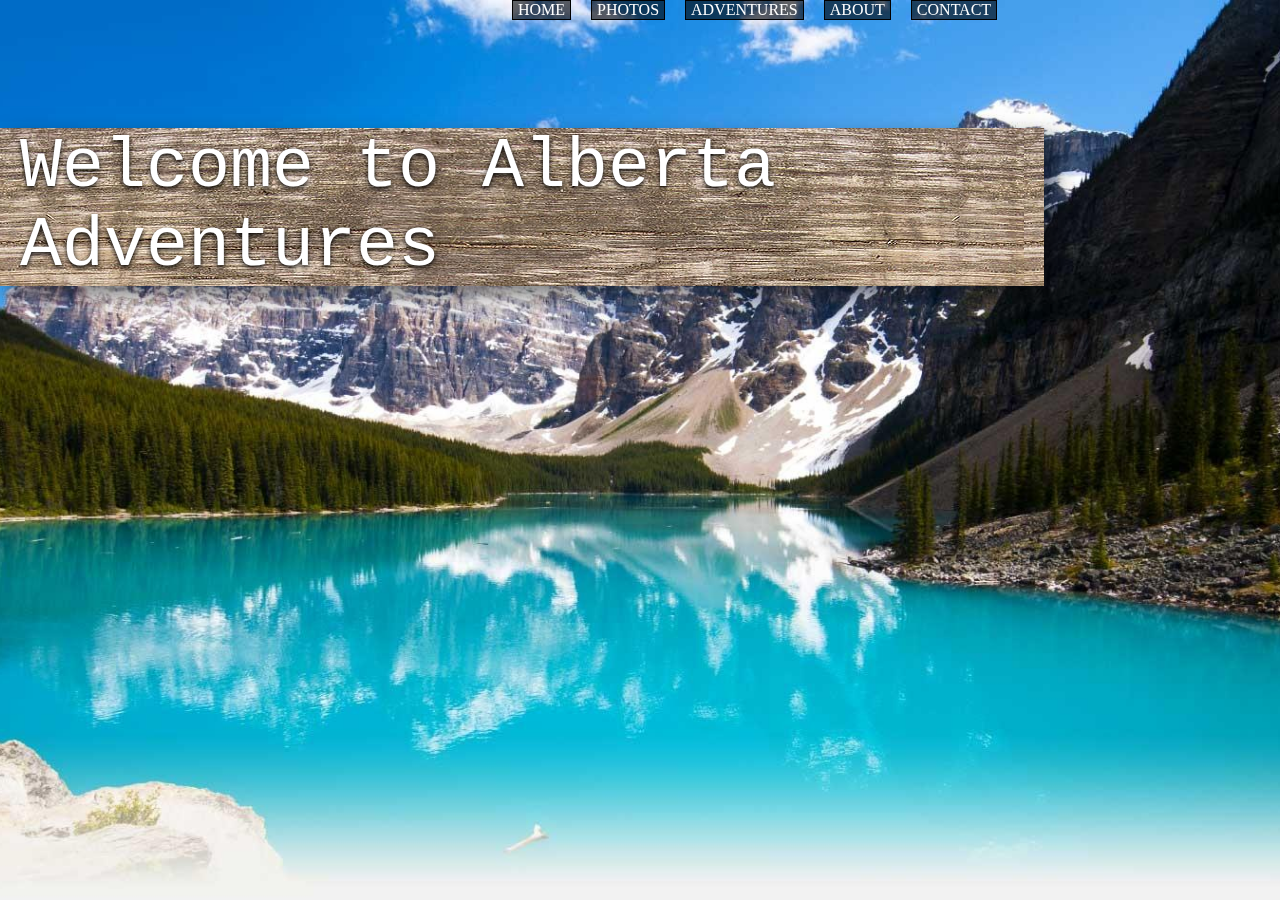
==== index.html @ d5d04acb "Meny mapp" ====
<!doctype html>
<html lang="sv">
	<head>
		<meta charset="utf-8"/>
        <title> Projekt! </title>
        <link rel="stylesheet" href="css/style.css"/>
        <link rel="stylesheet" href="css/printstyle.css" media="print" />
	</head>
	<body>
		<div id="menu">
			<div id="menu_top">
				<ul>
					<li><a href="#page0">HOME</a></li>
					<li><a href="#page1">PHOTOS</a></li>
					<li><a href="#page2">ADVENTURES</a></li>
					<li><a href="#page5">ABOUT</a></li>
					<li><a href="#page3">CONTACT</a></li>
				</ul>
			</div>
		</div>
		<div id="content">
			<div  id="page0" class="pages">
				<div class="pageBox">
					<div>
						<a id="intro"></a>
						<h1> Welcome to Alberta Adventures </h1>
						<p></p>
					</div>
					
				</div>
			</div>
			<div id="page1" class="pages">
				<div class="pageBox">
					<div id="page1TextBox" class="pageTextBox">
						<a id="photos"></a>
						<div id="frontPic">
						<div id="frontPic0">
							<a href="" class="imgChange"><img id="bkrImg0" src="css/pic/bk0Mini.jpg" alt="Mini picture of the backgorund" class="frontPicClass"></a>
						</div>
						<div id="frontPic1">
							<a href="" id="bkrImg1" class="imgChange"><img src="css/pic/bk1Mini.jpg" alt="Mini picture of the backgorund" class="frontPicClass"></a>
						</div>
						<div id="frontPic2">
							<a href="" class="imgChange" id="bkrImg2"><img src="css/pic/bk2Mini.jpg" alt="Mini picture of the backgorund" class="frontPicClass"></a>
						</div>
						<div id="frontPic3">
							<a href="" class="imgChange" id="bkrImg3"><img src="css/pic/bk3Mini.jpg" alt="Mini picture of the backgorund" class="frontPicClass"></a>
						</div>
					</div>
					</div>
				</div>
			</div>
			<div id="page2" class="pages">
				<div class="pageBox">
					<div id="page2TextBox" class="pageTextBox">
						<a id="adventures"></a>

						<div id="hiking">
						</div>

						<div id="wildlife">
						</div>

						<div id="canoe">
						</div>
							
						<div id="rafting">
						</div>

						<h1> ADVENTURES </h1>
						<p> Björnar (Ursidae) är en familj av större rovdjur. Namnet har betydelsen brun och är ett gammalt noaord i svenskan, liksom i andra germanska. Det ursprungliga, tabubelagda, namnet på djuret är inte längre känt. Björnar lever i Eurasien, samt Nord- och Sydamerika och de fanns tidigare även i norra Afrika. Arterna är främst allätare med undantag av jättepandan som huvudsakligen lever av bambuskott och isbjörnen som har kött som huvudföda.</p>
					</div>
				</div>
			</div>
			<div id="page5" class="pages">
				<div class="pageBox">
					<div id="page5TextBox" class="pageTextBox">
						<a id="about"></a>
						<h1> ABOUT </h1>
						<p> BOOOOBIES!</p>
					</div>
				</div>
			</div>
			<div id="page3" class="pages">
				<div class="pageBox">
					<div id="page3TextBox" class="pageTextBox">
						<a id="contact"></a>
						<h1> CONTACT </h1>
						<p> Björnen sover,<br> Björnen sover i sitt lugna bo.<br> Han är inte farlig,<br> Bara man är varlig,<br> Men man kan dock,<br> Men man kan dock honom aldrig tro.</p>
						<a href="#page4" class="contactInfo"> KÅÅÅNTAKTA OSS! </a>
					</div>
				</div>
			</div>
			<div id="footer">
				<p>&copy; Av Adam Lundberg och Therese Wong </p>
			</div>
		</div>
		<div id="page4">
				<div class="pageBox">
					<div class="pageTextBox">
						<a id="formPage"></a>
						<a href="#page3" class="contactInfo"> TILLBAKA! </a>
						<h1> CONTACT </h1>
						<p> HÄR KAN MAN SKRIVA SAKER!!! </p>
						<div id="form">
			                <form action="http://voyager.lnu.se/tekinet/kurser/dtt/wp_webbintro/form.php" method="post">
			                    <fieldset>
			                        <legend>Fråga</legend>
			                        Ärendetyp
			                            <select name="Typ av fråga">
			                                <option value="Fråga">Fråga</option>
			                                <option value="Klagomål">Klagomål</option>
			                            </select>
			                            	<br><label for="rubrik">Rubrik:</label>                    
			                            		<input type="text" id="rubrik" name="Rubrik" size="30"/>
			                            	<br><label for="fraga">Fråga:</label>
			                            		<textarea id="fraga" name="Fråga" rows="2" cols="30" placeholder="Skriv din fråga här!"></textarea>
			                    </fieldset>
			                    <fieldset>
			                        <legend>Information om dig</legend>
			                        Kontakta mig via mail <input type="checkbox" name="Mail" value="kontakt via mail"><br>
			                        Kontakta mig via telefon <input type="checkbox" name="Telefon" value="kontakt via telefon">
			                    </fieldset>
			                    <button type="submit">Skicka frågan</button>
			                </form>
						</div>
					</div>
				</div>
			</div>
		<script type="text/javascript" src="http://code.jquery.com/jquery-2.0.3.min.js"></script>
		<script type="text/javascript" src="javascript/scripts.js"></script>
	</body>
</html>
---- css/style.css ----
/**
 * YUI 3.5.0 - reset.css (http://developer.yahoo.com/yui/3/cssreset/)
 * http://cssreset.com
 * Copyright 2012 Yahoo! Inc. All rights reserved.
 * http://yuilibrary.com/license/
 */
/*
	TODO will need to remove settings on HTML since we can't namespace it.
	TODO with the prefix, should I group by selector or property for weight savings?
*/
html{
	color:#000;
	background:#FFF;
}
/*
	TODO remove settings on BODY since we can't namespace it.
*/
/*
	TODO test putting a class on HEAD.
		- Fails on FF. 
*/
body,
div,
dl,
dt,
dd,
ul,
ol,
li,
h1,
h2,
h3,
h4,
h5,
h6,
pre,
code,
form,
fieldset,
legend,
input,
textarea,
p,
blockquote,
th,
td {
	margin:0;
	padding:0;
}
table {
	border-collapse:collapse;
	border-spacing:0;
}
fieldset,
img {
	border:0;
}
/*
	TODO think about hanlding inheritence differently, maybe letting IE6 fail a bit...
*/
address,
caption,
cite,
code,
dfn,
em,
strong,
th,
var {
	font-style:normal;
	font-weight:normal;
}
 
ol,
ul {
	list-style:none;
}
 
caption,
th {
	text-align:left;
}
h1,
h2,
h3,
h4,
h5,
h6 {
	font-size:100%;
	font-weight:normal;
}
q:before,
q:after {
	content:'';
}
abbr,
acronym {
	border:0;
	font-variant:normal;
}
/* to preserve line-height and selector appearance */
sup {
	vertical-align:text-top;
}
sub {
	vertical-align:text-bottom;
}
input,
textarea,
select {
	font-family:inherit;
	font-size:inherit;
	font-weight:inherit;
}
/*to enable resizing for IE*/
input,
textarea,
select {
	*font-size:100%;
}
/*because legend doesn't inherit in IE */
legend {
	color:#000;
}
/* YUI CSS Detection Stamp */
#yui3-css-stamp.cssreset { display: none; }



/* Min kod */
html {
	
}


body {
	overflow: hidden;
	height: 100%;
	width: 100%;
}


#content {
	width: 100%;
	height: 100%;
	left: 0;
	overflow-x: hidden;
	overflow-y: auto;
	position: absolute;
	z-index: 50;
}

#menu {
	overflow: auto;
	width: 100%;
	background-color: rgba(0,0,0, 0);
	position: absolute;
	position: fixed;
	top: 0;
	left: 0;
	z-index: 100;
}

#menu_top {
	display: block;
	margin-left: 40%;
}

#menu_top li {
	display: block;
	float: left;
	list-style: none;
}


#menu_top li a {
	padding: 0 5px 0 5px;
	display: inline-block;
	text-decoration: none;
	background-color: white;
	margin-right: 20px;
	background-color: rgba(0,0,0, 0.6);
	color: white;
	border: 1px solid black;
}

#menu a:hover {
	background-color: blue;
}

.pages {

	overflow: auto;

	background-position: center;
	
	background-repeat: no-repeat;
	
	background-size: cover; 
	
	height: 100%;
}

.pageTextBox {
	background-color: rgba(255,255,255,.7);
	color: rgba(0,0,0,.8);
}

.pageTextBox h1{
	text-align: center;
	/*margin-top: 25%;
	background-color: rgba(255,255,255,0.5);
	padding: 50px; 
	*/
}

#page0 {
	background-image: url(pic/home.jpg);
	/*color: rgba(255,255,255,0.8);*/
	color: white;
	font-size: 70px;
	font-family: "Rockwell Extra Bold", "Rockwell Bold", monospace;
	text-shadow: 0px 2px 5px black;
	}


#page0 .pageBox {
	background-image: url(pic/logoTexture.jpg);
	box-shadow: 10px 10px 20px rgba(0,0,0,.5);
	padding-left: 20px;
	margin-top: 10%;
	background-color: rgba(64,64,64,.8);
	width: 80%;
}


#frontPic {
	position: absolute;
	top: 150%;
	right: 0;
	margin-right: 5px;
}

.frontPicClass {
	box-shadow: 5px 5px 2px rgba(0,0,0,.5);	
}

.frontPicClass:hover {
	-webkit-filter: grayscale(80%);
}

#bkrImg0 {
	background-image: url(pic/bk0Mini.jpg);
	/*box-shadow:inset -5px -5px 0px 0px red;	*/
}

#page1 {
	background-image: url(pic/bk0.jpg);
	color: rgba(255,255,255,0.8);
}


#page2 {
	background-image: url(pic/adventure.jpg);
}

#page2TextBox {
	margin-top: 10%;
	width: 33%;
	padding: 20px;
	float: right;
	border-top: 2px solid rgba(0,0,0,.4);
	border-left: 2px solid rgba(0,0,0,.4);
	border-bottom: 2px solid rgba(0,0,0,.4);
	box-shadow: -5px 5px 8px rgba(0,0,0,.6);
}

#page3 {
	background-image: url(pic/contact.jpg);
	color: rgba(255,255,255,0.8);
}

#page3TextBox {
	margin-top: 5%;
	width: 30%;
	padding: 20px;
	border-top: 2px solid rgba(0,0,0,.4);
	border-right: 2px solid rgba(0,0,0,.4);
	border-bottom: 2px solid rgba(0,0,0,.4);
	box-shadow: 5px 5px 8px rgba(0,0,0,.6);
}

#page4 {
	background-image: url(pic/cloud2.jpg);
	height: 100vh;
	position: absolute;
	width: 100%;
	left: 100%;
	top: 0px;
}

#page4 .pageTextBox {
	margin-top: 20%;
}

#page5 {
	background-image: url(pic/about.jpg);
}

#page5TextBox {
	margin-top: 5%;
	width: 30%;
	padding: 20px;
	border-top: 2px solid rgba(0,0,0,.4);
	border-right: 2px solid rgba(0,0,0,.4);
	border-bottom: 2px solid rgba(0,0,0,.4);
	box-shadow: 5px 5px 8px rgba(0,0,0,.6);
}
#form {
	margin: auto;
	border-color: rgba(0,0,0,.5);
	border-style: solid;
	width: 300px;
}

#footer {
	display: none;
	text-align: center;
	background-color: rgba(0,0,0,.9);
	color: rgba(255,255,255,0.6);
}

/* Hide scrollbar */
::-webkit-scrollbar { 
    display: none; 
}
---- css/printstyle.css ----
/**
 * YUI 3.5.0 - reset.css (http://developer.yahoo.com/yui/3/cssreset/)
 * http://cssreset.com
 * Copyright 2012 Yahoo! Inc. All rights reserved.
 * http://yuilibrary.com/license/
 */
/*
	TODO will need to remove settings on HTML since we can't namespace it.
	TODO with the prefix, should I group by selector or property for weight savings?
*/
html{
	color:#000;
	background:#FFF;
}
/*
	TODO remove settings on BODY since we can't namespace it.
*/
/*
	TODO test putting a class on HEAD.
		- Fails on FF. 
*/
body,
div,
dl,
dt,
dd,
ul,
ol,
li,
h1,
h2,
h3,
h4,
h5,
h6,
pre,
code,
form,
fieldset,
legend,
input,
textarea,
p,
blockquote,
th,
td {
	margin:0;
	padding:0;
}
table {
	border-collapse:collapse;
	border-spacing:0;
}
fieldset,
img {
	border:0;
}
/*
	TODO think about hanlding inheritence differently, maybe letting IE6 fail a bit...
*/
address,
caption,
cite,
code,
dfn,
em,
strong,
th,
var {
	font-style:normal;
	font-weight:normal;
}
 
ol,
ul {
	list-style:none;
}
 
caption,
th {
	text-align:left;
}
h1,
h2,
h3,
h4,
h5,
h6 {
	font-size:100%;
	font-weight:normal;
}
q:before,
q:after {
	content:'';
}
abbr,
acronym {
	border:0;
	font-variant:normal;
}
/* to preserve line-height and selector appearance */
sup {
	vertical-align:text-top;
}
sub {
	vertical-align:text-bottom;
}
input,
textarea,
select {
	font-family:inherit;
	font-size:inherit;
	font-weight:inherit;
}
/*to enable resizing for IE*/
input,
textarea,
select {
	*font-size:100%;
}
/*because legend doesn't inherit in IE */
legend {
	color:#000;
}
/* YUI CSS Detection Stamp */
#yui3-css-stamp.cssreset { display: none; }

body {
	overflow: visible;
	display: block;
}

#menu {
	display: none;
}

#content {
	display: block;
	overflow-x: auto;
	overflow-y: auto;
	position: static;
}

.pages {
	height: auto;

}

.pageTextBox {
	display: block;
	border: none;
	box-shadow: none;
}
#page0 {
	display: none;
}
#page1 {
	display: none;
}

#page2TextBox {
	display: block;
	border: none;
	box-shadow: none;
	width: 100%;
	padding: none;
}
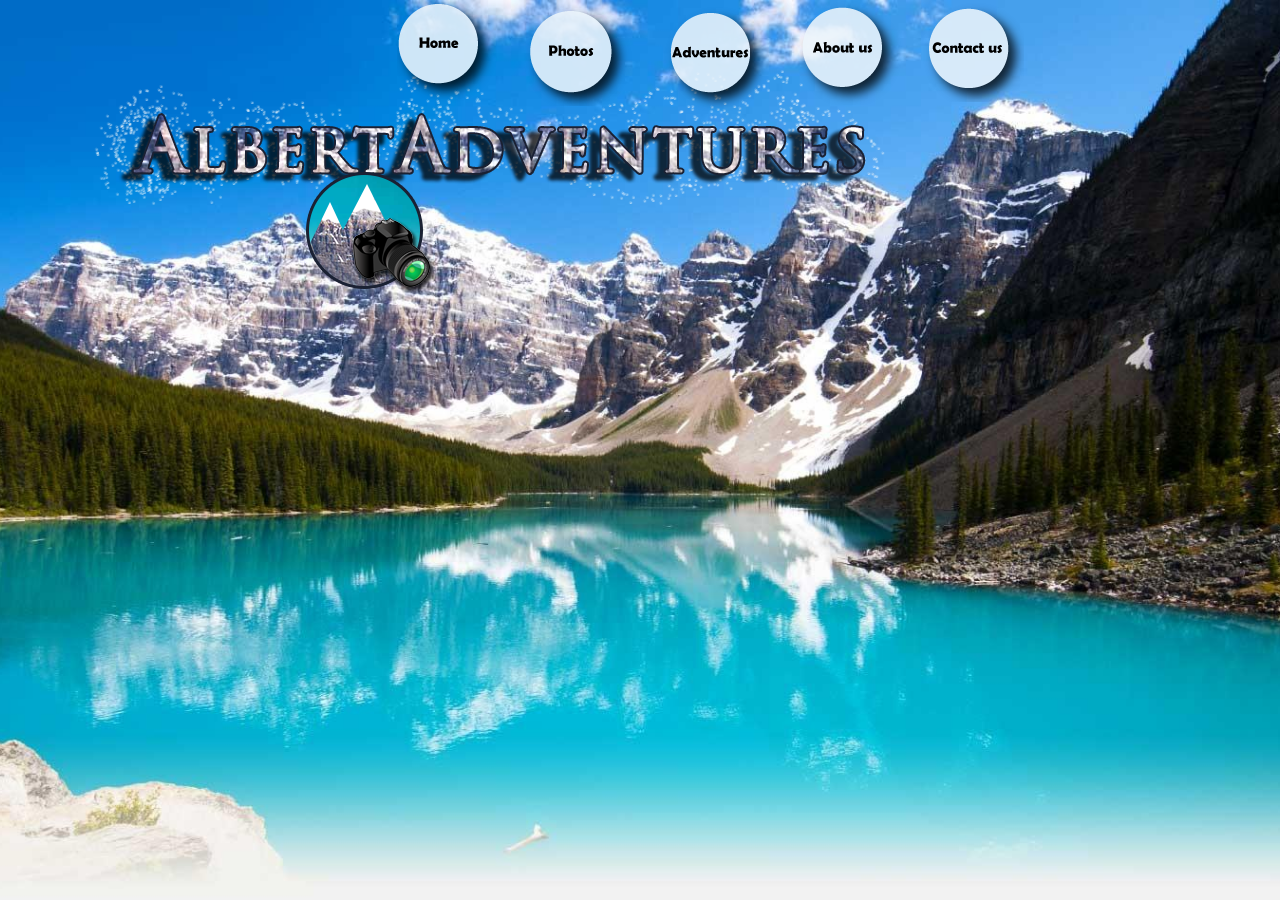
==== commit fc448323: "Nästan färdig med adventures, bytt menyn ändrat massa text!" ====
--- a/index.html
+++ b/index.html
@@ -10,23 +10,23 @@
 		<div id="menu">
 			<div id="menu_top">
 				<ul>
-					<li><a href="#page0">HOME</a></li>
-					<li><a href="#page1">PHOTOS</a></li>
-					<li><a href="#page2">ADVENTURES</a></li>
-					<li><a href="#page5">ABOUT</a></li>
-					<li><a href="#page3">CONTACT</a></li>
+					<li><a href="#page0"><img src="css/pic/home.png" alt="Menu home button"></a></li>
+					<li><a href="#page1"><img src="css/pic/photos.png" alt="Menu photos button"></a></li>
+					<li><a href="#page2"><img src="css/pic/adventure.png" alt="Menu adventures button"></a></li>
+					<li><a href="#page5"><img src="css/pic/aboutus.png" alt="Menu about button"></a></li>
+					<li><a href="#page3"><img src="css/pic/contactus.png" alt="Menu contact button"></a></li>
 				</ul>
 			</div>
 		</div>
 		<div id="content">
 			<div  id="page0" class="pages">
 				<div class="pageBox">
-					<div>
-						<a id="intro"></a>
-						<h1> Welcome to Alberta Adventures </h1>
-						<p></p>
+					<div id="logoText">
+						<img src="css/pic/logotext.png" alt="A logo saying alberta adevtures">
 					</div>
-					
+					<div id="logo">
+						<img src="css/pic/logo.png" alt="a logo showing a camera infront of mountains">
+					</div>
 				</div>
 			</div>
 			<div id="page1" class="pages">
@@ -51,32 +51,49 @@
 				</div>
 			</div>
 			<div id="page2" class="pages">
-				<div class="pageBox">
-					<div id="page2TextBox" class="pageTextBox">
-						<a id="adventures"></a>
+				<a id="adventures"></a>
 
 						<div id="hiking">
+							<div id="hikingText">
+								<a> Hiking Tour </a>
+							</div>
+							<div id="hikingPic">
+								<img src="css/pic/hiking.jpg" alt="six people hiking">
+							</div>
 						</div>
 
 						<div id="wildlife">
+							<div id="wildlifeText">
+								<a> Wildlife Discovery Tour </a>
+							</div>
+							<div id="wildlifePic">
+							<img src="css/pic/wildlife.jpg" alt="A bear cub eating berrys">
+							</div>
 						</div>
 
 						<div id="canoe">
+							<div id="canoeText">
+								<a> Canoe Tour </a>
+							</div>
+							<div id="canoePic">
+								<img src="css/pic/canoe.jpg" alt="people canoing in a calm">
+							</div>
 						</div>
 							
 						<div id="rafting">
+							<div id="raftingText">
+								<a> Whitewater Rafting </a>
+							</div>
+							<div id="raftingPic">
+								<img src="css/pic/rafting.jpg" alt="people rafting in a stream" >
+							</div>
 						</div>
-
-						<h1> ADVENTURES </h1>
-						<p> Björnar (Ursidae) är en familj av större rovdjur. Namnet har betydelsen brun och är ett gammalt noaord i svenskan, liksom i andra germanska. Det ursprungliga, tabubelagda, namnet på djuret är inte längre känt. Björnar lever i Eurasien, samt Nord- och Sydamerika och de fanns tidigare även i norra Afrika. Arterna är främst allätare med undantag av jättepandan som huvudsakligen lever av bambuskott och isbjörnen som har kött som huvudföda.</p>
-					</div>
-				</div>
+				
 			</div>
 			<div id="page5" class="pages">
 				<div class="pageBox">
 					<div id="page5TextBox" class="pageTextBox">
 						<a id="about"></a>
-						<h1> ABOUT </h1>
 						<p> BOOOOBIES!</p>
 					</div>
 				</div>
--- a/css/style.css
+++ b/css/style.css
@@ -164,7 +164,7 @@
 
 #menu_top {
 	display: block;
-	margin-left: 40%;
+	margin-left: 31%;
 }
 
 #menu_top li {
@@ -175,19 +175,13 @@
 
 
 #menu_top li a {
-	padding: 0 5px 0 5px;
+	
 	display: inline-block;
-	text-decoration: none;
-	background-color: white;
+
 	margin-right: 20px;
-	background-color: rgba(0,0,0, 0.6);
-	color: white;
-	border: 1px solid black;
-}
-
-#menu a:hover {
-	background-color: blue;
-}
+	
+}
+
 
 .pages {
 
@@ -225,15 +219,19 @@
 	}
 
 
-#page0 .pageBox {
-	background-image: url(pic/logoTexture.jpg);
-	box-shadow: 10px 10px 20px rgba(0,0,0,.5);
-	padding-left: 20px;
-	margin-top: 10%;
-	background-color: rgba(64,64,64,.8);
-	width: 80%;
-}
-
+#logoText {
+	float: left;
+	margin-top: 5%;
+	margin-left: 5%;
+	z-index: 80;
+}
+
+#logo {
+	float: left;
+	margin-top: 13%;
+	margin-left: -50%;
+	z-index: 79;
+}
 
 #frontPic {
 	position: absolute;
@@ -265,17 +263,91 @@
 	background-image: url(pic/adventure.jpg);
 }
 
-#page2TextBox {
-	margin-top: 10%;
-	width: 33%;
-	padding: 20px;
+#hiking {
+	font-size: 20px;
+	font-style: bold;
+	text-align: center;
+	float: left;
+	background-color: rgba(255,255,255, 0.7);
+	margin-left: 5%;
+	margin-top: 5%;
+	border: 1px solid rgba(0,0,0,0.4);
+	box-shadow: 10px 10px 20px rgba(0,0,0,.5);
+
+}
+
+#hikingText {
+	padding-bottom: 10px;
+	padding-top: 10px;
+}
+
+#hikingPic {
+	margin: 0px;
+	padding: 0px;
+	height: 300px;
+
+}
+
+#wildlife {
+	font-size: 20px;
+	font-style: bold;
+	text-align: center;
 	float: right;
-	border-top: 2px solid rgba(0,0,0,.4);
-	border-left: 2px solid rgba(0,0,0,.4);
-	border-bottom: 2px solid rgba(0,0,0,.4);
-	box-shadow: -5px 5px 8px rgba(0,0,0,.6);
-}
-
+	margin-right: 5%;
+	margin-top: 5%;
+	background-color: rgba(255,255,255, 0.7);
+	border: 1px solid rgba(0,0,0,0.4);
+	box-shadow: 10px 10px 20px rgba(0,0,0,.5);
+}
+
+#wildlifeText {
+	padding-bottom: 10px;
+	padding-top: 10px;
+}
+
+#wildlifePic {
+	height: 300px;
+}
+#canoe {
+	font-size: 20px;
+	font-style: bold;
+	text-align: center;
+	float: left;
+	margin-left: 5%;
+	margin-top: 5%;
+	background-color: rgba(255,255,255, 0.7);
+	border: 1px solid rgba(0,0,0,0.4);
+	box-shadow: 10px 10px 20px rgba(0,0,0,.5);
+}
+
+#canoeText {
+	padding-bottom: 10px;
+	padding-top: 10px;
+}
+
+#canoePic {
+	height: 300px;
+}
+#rafting {
+	float: right;
+	margin-right: 5%;
+	margin-top: 5%;
+	font-size: 20px;
+	font-style: bold;
+	text-align: center;
+	background-color: rgba(255,255,255, 0.7);
+	border: 1px solid rgba(0,0,0,0.4);
+	box-shadow: 10px 10px 20px rgba(0,0,0,.5);
+}
+
+#raftingText {
+	padding-bottom: 10px;
+	padding-top: 10px;
+}
+
+#raftingPic {
+	height: 300px;
+}
 #page3 {
 	background-image: url(pic/contact.jpg);
 	color: rgba(255,255,255,0.8);
@@ -309,7 +381,8 @@
 }
 
 #page5TextBox {
-	margin-top: 5%;
+	margin: auto;
+	margin-top: 25%;
 	width: 30%;
 	padding: 20px;
 	border-top: 2px solid rgba(0,0,0,.4);
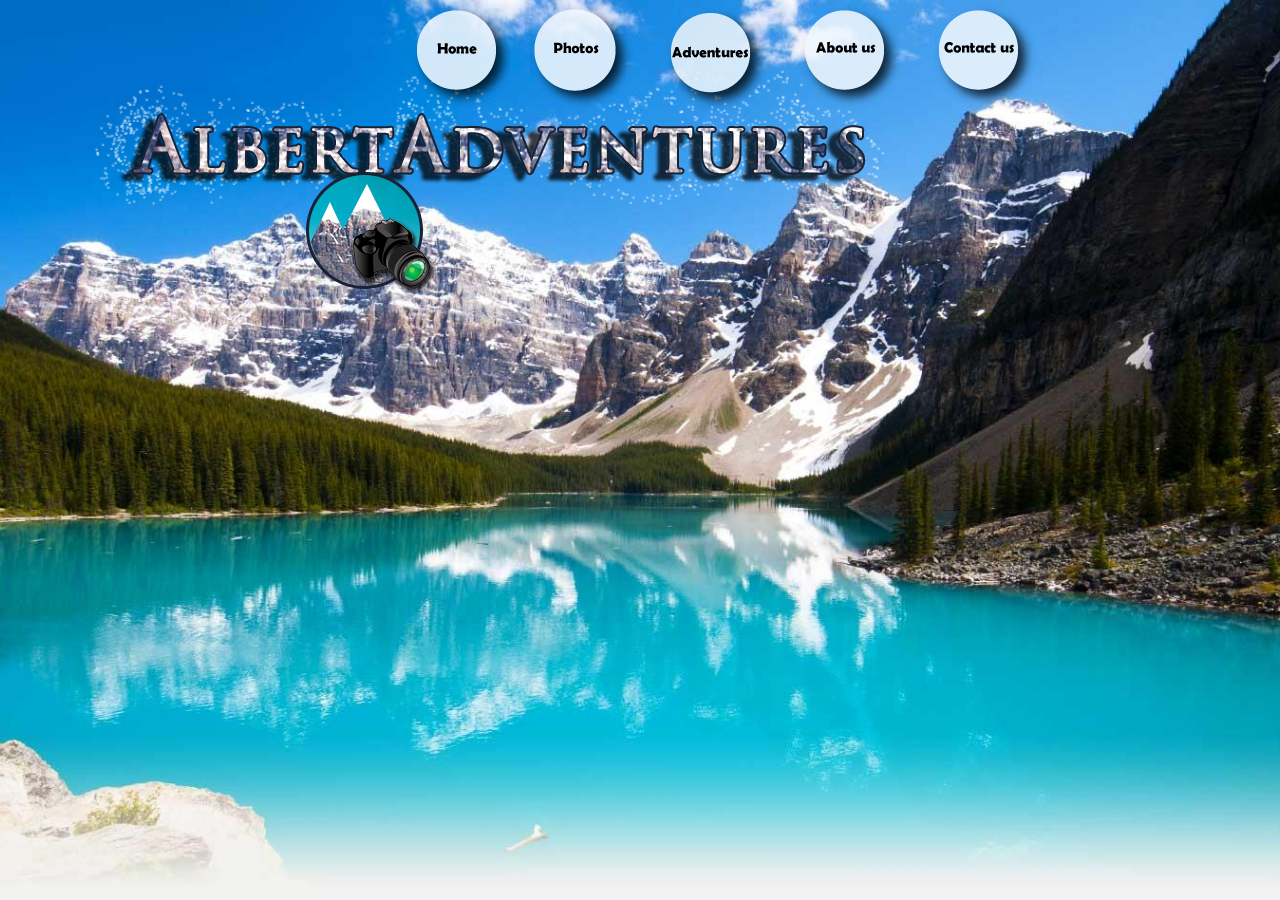
==== commit 43e7769e: "Färdig med about us, menyn är fixad" ====
--- a/index.html
+++ b/index.html
@@ -1,5 +1,5 @@
 <!doctype html>
-<html lang="sv">
+<html lang="en">
 	<head>
 		<meta charset="utf-8"/>
         <title> Projekt! </title>
@@ -55,7 +55,7 @@
 
 						<div id="hiking">
 							<div id="hikingText">
-								<a> Hiking Tour </a>
+								<h1> Hiking Tour </h1>
 							</div>
 							<div id="hikingPic">
 								<img src="css/pic/hiking.jpg" alt="six people hiking">
@@ -64,7 +64,7 @@
 
 						<div id="wildlife">
 							<div id="wildlifeText">
-								<a> Wildlife Discovery Tour </a>
+								<h1> Wildlife Discovery Tour </h1>
 							</div>
 							<div id="wildlifePic">
 							<img src="css/pic/wildlife.jpg" alt="A bear cub eating berrys">
@@ -73,7 +73,7 @@
 
 						<div id="canoe">
 							<div id="canoeText">
-								<a> Canoe Tour </a>
+								<h1> Canoe Tour </h1>
 							</div>
 							<div id="canoePic">
 								<img src="css/pic/canoe.jpg" alt="people canoing in a calm">
@@ -82,7 +82,7 @@
 							
 						<div id="rafting">
 							<div id="raftingText">
-								<a> Whitewater Rafting </a>
+								<h1> Whitewater Rafting </h1>
 							</div>
 							<div id="raftingPic">
 								<img src="css/pic/rafting.jpg" alt="people rafting in a stream" >
@@ -92,9 +92,32 @@
 			</div>
 			<div id="page5" class="pages">
 				<div class="pageBox">
-					<div id="page5TextBox" class="pageTextBox">
+					<div id="page5TextBox" >
 						<a id="about"></a>
-						<p> BOOOOBIES!</p>
+						<div id="aboutText">
+							<img id="familyPicId" src="css/pic/family.jpg" alt="Picture of a happy family in the woods">
+							<img id="granpaPicId" src="css/pic/grandparents.jpg" alt="Picture of two happy grandparents">
+							<h1> Meet the Walker’s! </h1>
+
+							<p> Alberta Adventures was once started in 1964 
+							by Adam Walker and his wife Helen.</p> 
+
+							<p>The company was then inherited by their 
+							daughter Sara in 2010.</p>
+
+							<p>We take out job serious, and what job is better
+							that to be able to be outside in Albertas beautiful 
+							nature - experience different sights and people
+							EVERY DAY! </p>
+
+							<p>We have a passion for photography. Sara’s
+							husband Eric is an educated photographer and his 
+							photographs is also for sale. See a few of his pictures, taken on our tours 
+							in Alberta under “Photos”. </p>
+
+							<p>Hope to see you soon!</p>
+							
+						</div>
 					</div>
 				</div>
 			</div>
--- a/css/style.css
+++ b/css/style.css
@@ -129,6 +129,10 @@
 
 
 /* Min kod */
+p {
+	margin-bottom: 20px;
+}
+
 html {
 	
 }
@@ -381,14 +385,44 @@
 }
 
 #page5TextBox {
+	background-color: rgba(255,255,255, 0.7);
+	overflow: auto;
 	margin: auto;
-	margin-top: 25%;
-	width: 30%;
+	margin-top: 10%;
+	width: 80%;
+	height: 80%;
 	padding: 20px;
-	border-top: 2px solid rgba(0,0,0,.4);
-	border-right: 2px solid rgba(0,0,0,.4);
-	border-bottom: 2px solid rgba(0,0,0,.4);
+	border: 1px solid rgba(0,0,0,0.4);
 	box-shadow: 5px 5px 8px rgba(0,0,0,.6);
+}
+
+#page5TextBox h1 {
+	font-size: 30px;
+	margin-bottom: 20px;
+	text-align: left;
+}
+
+#page5TextBox p {
+	font-size: 18px;
+}
+
+#aboutText {
+	float: right;
+}
+
+#familyPicId {
+	display: block;
+	width: 75%;
+	height: auto;
+	margin-right: 22px;
+	float: left;
+}
+
+#granpaPicId {
+
+	width: 23%;
+	height: auto;
+	margin-right: -10%
 }
 #form {
 	margin: auto;
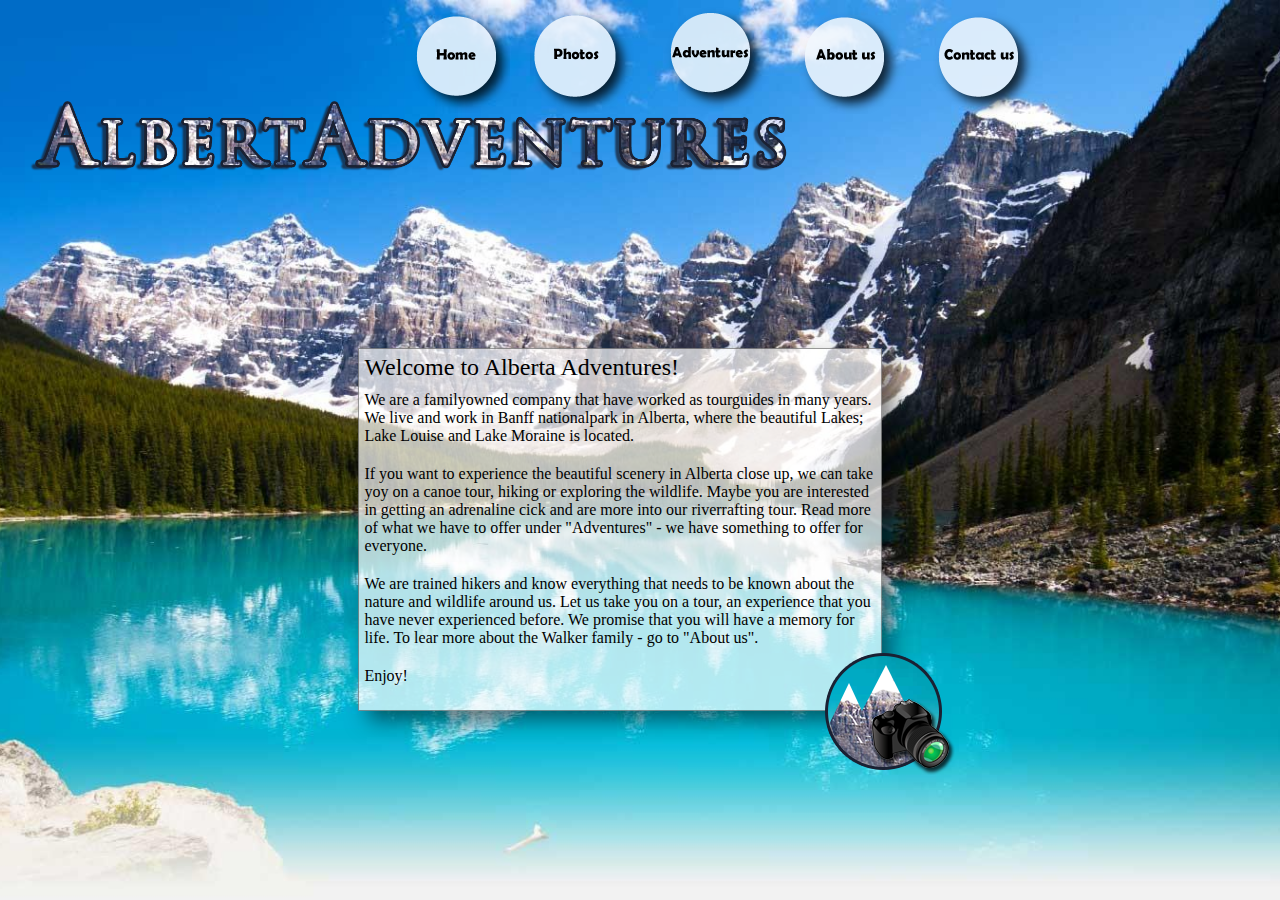
==== commit c437550d: "sista för dagen" ====
--- a/index.html
+++ b/index.html
@@ -10,11 +10,11 @@
 		<div id="menu">
 			<div id="menu_top">
 				<ul>
-					<li><a href="#page0"><img src="css/pic/home.png" alt="Menu home button"></a></li>
-					<li><a href="#page1"><img src="css/pic/photos.png" alt="Menu photos button"></a></li>
-					<li><a href="#page2"><img src="css/pic/adventure.png" alt="Menu adventures button"></a></li>
-					<li><a href="#page5"><img src="css/pic/aboutus.png" alt="Menu about button"></a></li>
-					<li><a href="#page3"><img src="css/pic/contactus.png" alt="Menu contact button"></a></li>
+					<li><a id="menu1" href="#page0"><img src="css/pic/home.png" alt="Menu home button"></a></li>
+					<li><a id="menu2" href="#page1"><img src="css/pic/photos.png" alt="Menu photos button"></a></li>
+					<li><a id="menu3" href="#page2"><img src="css/pic/adventure.png" alt="Menu adventures button"></a></li>
+					<li><a id="menu4" href="#page5"><img src="css/pic/aboutus.png" alt="Menu about button"></a></li>
+					<li><a id="menu5" href="#page3"><img src="css/pic/contactus.png" alt="Menu contact button"></a></li>
 				</ul>
 			</div>
 		</div>
@@ -22,7 +22,23 @@
 			<div  id="page0" class="pages">
 				<div class="pageBox">
 					<div id="logoText">
-						<img src="css/pic/logotext.png" alt="A logo saying alberta adevtures">
+						<img id="alberta" src="css/pic/logotext.png" alt="A logo saying alberta adevtures">
+					</div>
+					<div id="page0TextBox">
+					<h1>Welcome to Alberta Adventures!</h1>
+
+					<p>We are a familyowned company that have worked as tourguides in many years. We live and work in 
+					Banff nationalpark in Alberta, where the beautiful Lakes; Lake Louise and Lake Moraine is located.</p>
+
+					<p>If you want to experience the beautiful scenery in Alberta close up, we can take yoy on a canoe tour, hiking or 
+					exploring the wildlife. Maybe you are interested in getting an adrenaline cick and are more into our riverrafting tour.  
+					Read more of what we have to offer under "Adventures" - we have something to offer for everyone.</p>
+
+					<p>We are trained hikers and know everything that needs to be known about the nature and wildlife around us. Let us 
+					take you on a tour, an experience that you have never experienced before. We promise that you will have a 
+					memory for life. To lear more about the Walker family - go to "About us".</p>
+
+					<p>Enjoy!</p>
 					</div>
 					<div id="logo">
 						<img src="css/pic/logo.png" alt="a logo showing a camera infront of mountains">
@@ -34,19 +50,37 @@
 					<div id="page1TextBox" class="pageTextBox">
 						<a id="photos"></a>
 						<div id="frontPic">
-						<div id="frontPic0">
-							<a href="" class="imgChange"><img id="bkrImg0" src="css/pic/bk0Mini.jpg" alt="Mini picture of the backgorund" class="frontPicClass"></a>
-						</div>
-						<div id="frontPic1">
-							<a href="" id="bkrImg1" class="imgChange"><img src="css/pic/bk1Mini.jpg" alt="Mini picture of the backgorund" class="frontPicClass"></a>
-						</div>
-						<div id="frontPic2">
-							<a href="" class="imgChange" id="bkrImg2"><img src="css/pic/bk2Mini.jpg" alt="Mini picture of the backgorund" class="frontPicClass"></a>
-						</div>
-						<div id="frontPic3">
-							<a href="" class="imgChange" id="bkrImg3"><img src="css/pic/bk3Mini.jpg" alt="Mini picture of the backgorund" class="frontPicClass"></a>
-						</div>
-					</div>
+							<div id="frontPic0">
+								<a href="" class="imgChange"><img id="bkrImg0" src="css/pic/bk0Mini.jpg" alt="Mini picture of the backgorund" class="frontPicClass"></a>
+							</div>
+							<div id="frontPic1">
+								<a href="" id="bkrImg1" class="imgChange"><img src="css/pic/bk1Mini.jpg" alt="Mini picture of the backgorund" class="frontPicClass"></a>
+							</div>
+							<div id="frontPic2">
+								<a href="" class="imgChange" id="bkrImg2"><img src="css/pic/bk2Mini.jpg" alt="Mini picture of the backgorund" class="frontPicClass"></a>
+							</div>
+							<div id="frontPic3">
+								<a href="" class="imgChange" id="bkrImg3"><img src="css/pic/bk3Mini.jpg" alt="Mini picture of the backgorund" class="frontPicClass"></a>
+							</div>
+							<div id="frontPic4">
+							<a href="" class="imgChange" id="bkrImg4"><img src="css/pic/bk4Mini.jpg" alt="Mini picture of the backgorund" class="frontPicClass"></a>
+							</div>
+							<div id="frontPic5">
+								<a href="" class="imgChange" id="bkrImg5"><img src="css/pic/bk5Mini.jpg" alt="Mini picture of the backgorund" class="frontPicClass"></a>
+							</div>
+							<div id="frontPic6">
+								<a href="" class="imgChange" id="bkrImg6"><img src="css/pic/bk6Mini.jpg" alt="Mini picture of the backgorund" class="frontPicClass"></a>
+							</div>
+							<div id="frontPic7">
+								<a href="" class="imgChange" id="bkrImg7"><img src="css/pic/bk7Mini.jpg" alt="Mini picture of the backgorund" class="frontPicClass"></a>
+							</div>
+							<div id="frontPic8">
+								<a href="" class="imgChange" id="bkrImg8"><img src="css/pic/bk8Mini.jpg" alt="Mini picture of the backgorund" class="frontPicClass"></a>
+							</div>
+							<div id="frontPic9">
+								<a href="" class="imgChange" id="bkrImg9"><img src="css/pic/bk9Mini.jpg" alt="Mini picture of the backgorund" class="frontPicClass"></a>
+							</div>
+						</div>
 					</div>
 				</div>
 			</div>
@@ -58,7 +92,7 @@
 								<h1> Hiking Tour </h1>
 							</div>
 							<div id="hikingPic">
-								<img src="css/pic/hiking.jpg" alt="six people hiking">
+								<a href="#"><img src="css/pic/hiking.png" alt="six people hiking"></a>
 							</div>
 						</div>
 
@@ -67,7 +101,7 @@
 								<h1> Wildlife Discovery Tour </h1>
 							</div>
 							<div id="wildlifePic">
-							<img src="css/pic/wildlife.jpg" alt="A bear cub eating berrys">
+								<a href="#"><img src="css/pic/wildlife.png" alt="A bear cub eating berrys"></a>
 							</div>
 						</div>
 
@@ -76,7 +110,7 @@
 								<h1> Canoe Tour </h1>
 							</div>
 							<div id="canoePic">
-								<img src="css/pic/canoe.jpg" alt="people canoing in a calm">
+								<a href="#"><img src="css/pic/canoe.png" alt="people canoing in a calm"></a>
 							</div>
 						</div>
 							
@@ -85,7 +119,7 @@
 								<h1> Whitewater Rafting </h1>
 							</div>
 							<div id="raftingPic">
-								<img src="css/pic/rafting.jpg" alt="people rafting in a stream" >
+								<a href="#"><img src="css/pic/rafting.png" alt="people rafting in a stream" ></a>
 							</div>
 						</div>
 				
@@ -125,14 +159,25 @@
 				<div class="pageBox">
 					<div id="page3TextBox" class="pageTextBox">
 						<a id="contact"></a>
-						<h1> CONTACT </h1>
-						<p> Björnen sover,<br> Björnen sover i sitt lugna bo.<br> Han är inte farlig,<br> Bara man är varlig,<br> Men man kan dock,<br> Men man kan dock honom aldrig tro.</p>
-						<a href="#page4" class="contactInfo"> KÅÅÅNTAKTA OSS! </a>
+						<h1> Contact </h1>
+						<a href="#page4" class="contactInfo"><img id="pencil" src="css/pic/pencil.png" alt="picture of a pencil"></a>
+						<p>If you have any questions, please do not hesitate to 
+						contacts us. Simply click on the pencil-icon to the right
+						and our contact-form will be displayed.</p>
+
+						<p>Feel free to follow us on facebook, twitter or/and
+						Insagram below.</p>
+
+						<p>We look forward to hearing from you!</p>
+					</div>
+					<div id="social">
+						<a href="http://www.facebook.com"><img id="facebook" src="css/pic/facebook.png" alt="facebook logo"></a>
+						<a href="http://www.twitter.com"><img id="twitter" src="css/pic/twitter.png" alt="twitter logo"></a>
+						<a href="http://instagram.com/"><img id="instagram" src="css/pic/instagram.png" alt="instagram logo"></a>
 					</div>
 				</div>
 			</div>
 			<div id="footer">
-				<p>&copy; Av Adam Lundberg och Therese Wong </p>
 			</div>
 		</div>
 		<div id="page4">
--- a/css/style.css
+++ b/css/style.css
@@ -215,37 +215,53 @@
 
 #page0 {
 	background-image: url(pic/home.jpg);
-	/*color: rgba(255,255,255,0.8);*/
-	color: white;
-	font-size: 70px;
-	font-family: "Rockwell Extra Bold", "Rockwell Bold", monospace;
-	text-shadow: 0px 2px 5px black;
 	}
-
+#page0TextBox {
+	background-color: rgba(255,255,255, 0.7);
+	width: 40%;
+	float: left;
+	margin-top: 10%;
+	margin-left: 28%;
+	padding: 5px;
+	border: 1px solid rgba(0,0,0,0.4);
+	box-shadow: 10px 10px 20px rgba(0,0,0,.5);
+
+
+}
+
+#page0TextBox h1 {
+	font-size: 24px;
+	margin-bottom: 10px;
+}
 
 #logoText {
 	float: left;
 	margin-top: 5%;
-	margin-left: 5%;
-	z-index: 80;
-}
-
+	margin-left: -2%;
+}
+
+#alberta {
+	width: 65%;
+	height: auto;
+}
 #logo {
 	float: left;
-	margin-top: 13%;
-	margin-left: -50%;
-	z-index: 79;
-}
+	margin-top: -5%;
+	margin-left: 63%;
+}
+
+
 
 #frontPic {
 	position: absolute;
-	top: 150%;
+	top: 112%;
 	right: 0;
-	margin-right: 5px;
+	margin-right: 15px;
 }
 
 .frontPicClass {
 	box-shadow: 5px 5px 2px rgba(0,0,0,.5);	
+	margin-bottom: 10px;
 }
 
 .frontPicClass:hover {
@@ -274,7 +290,7 @@
 	float: left;
 	background-color: rgba(255,255,255, 0.7);
 	margin-left: 5%;
-	margin-top: 5%;
+	margin-top: 8%;
 	border: 1px solid rgba(0,0,0,0.4);
 	box-shadow: 10px 10px 20px rgba(0,0,0,.5);
 
@@ -298,7 +314,7 @@
 	text-align: center;
 	float: right;
 	margin-right: 5%;
-	margin-top: 5%;
+	margin-top: 8%;
 	background-color: rgba(255,255,255, 0.7);
 	border: 1px solid rgba(0,0,0,0.4);
 	box-shadow: 10px 10px 20px rgba(0,0,0,.5);
@@ -358,17 +374,57 @@
 }
 
 #page3TextBox {
-	margin-top: 5%;
-	width: 30%;
+	margin: auto;
+	margin-top: 20%;
+	width: 50%;
 	padding: 20px;
-	border-top: 2px solid rgba(0,0,0,.4);
+	border: 1px solid rgba(0,0,0,.4);
 	border-right: 2px solid rgba(0,0,0,.4);
 	border-bottom: 2px solid rgba(0,0,0,.4);
 	box-shadow: 5px 5px 8px rgba(0,0,0,.6);
 }
 
+#page3TextBox h1 {
+	font-size: 24px;
+	color: black;
+	margin-bottom: 10px;
+} 
+
+#page3TextBox p {
+	font-size: 18px;
+	color: black;
+}
+#pencil {
+	width: 10%;
+	height: auto;
+	float: right;
+}
+#social {
+	display: block;
+	margin-left: 40.5%;
+	margin-top: 20px;
+
+}
+
+#facebook {
+	width: 10%;
+	height: auto;
+}
+#facebook a:hover {
+
+}
+#twitter {
+	width: 10%;
+	height: auto;
+}
+#instagram {
+	width: 10%;
+	height: auto;
+}
+
+
 #page4 {
-	background-image: url(pic/cloud2.jpg);
+	background-image: url(pic/contactleft.jpg);
 	height: 100vh;
 	position: absolute;
 	width: 100%;
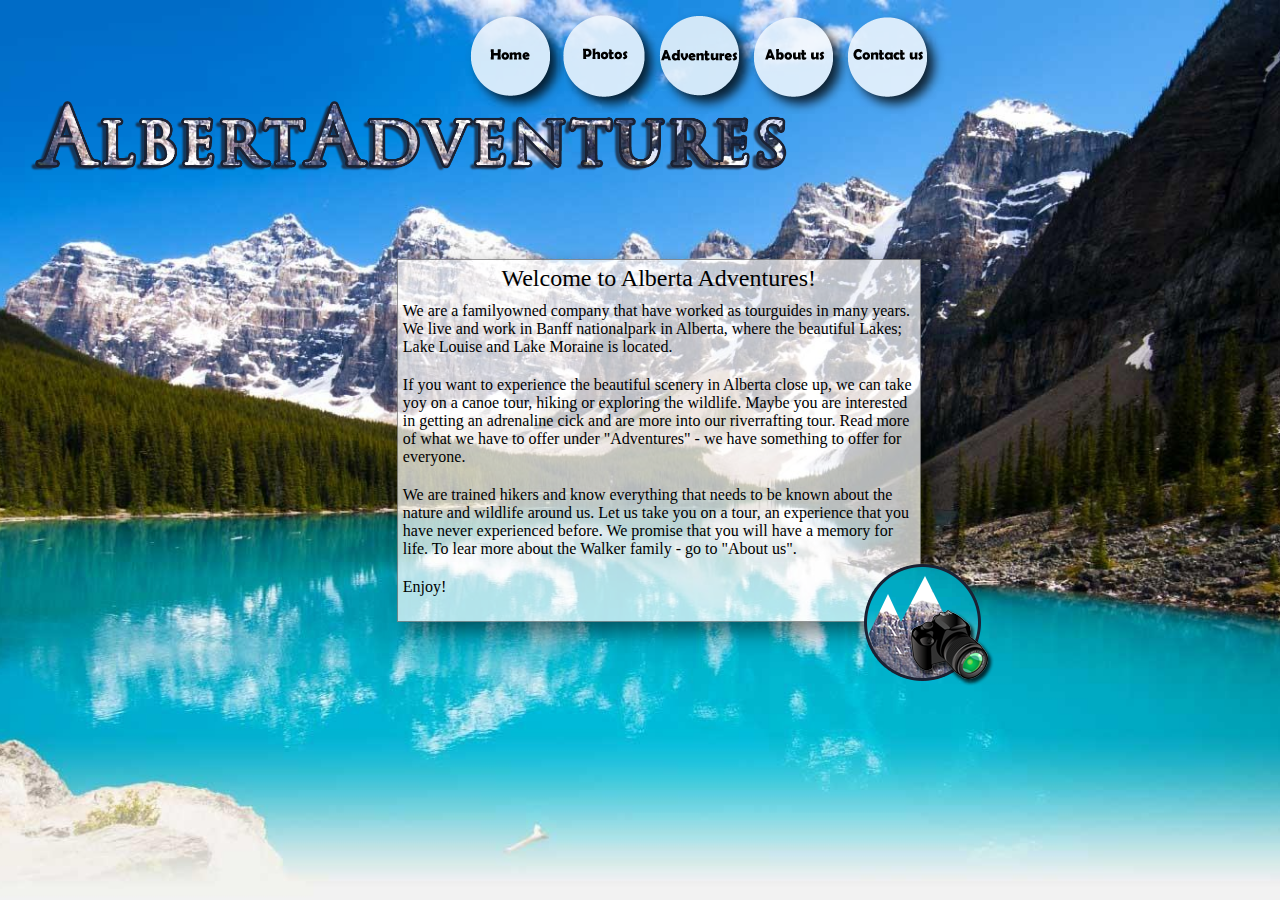
==== commit 4cc7dd27: "Fixat det mesta på sidan så den är nästan färdig nu" ====
--- a/index.html
+++ b/index.html
@@ -2,7 +2,7 @@
 <html lang="en">
 	<head>
 		<meta charset="utf-8"/>
-        <title> Projekt! </title>
+        <title> Alberta Adventures! </title>
         <link rel="stylesheet" href="css/style.css"/>
         <link rel="stylesheet" href="css/printstyle.css" media="print" />
 	</head>
@@ -86,46 +86,44 @@
 			</div>
 			<div id="page2" class="pages">
 				<a id="adventures"></a>
-
-						<div id="hiking">
-							<div id="hikingText">
-								<h1> Hiking Tour </h1>
-							</div>
-							<div id="hikingPic">
-								<a href="#"><img src="css/pic/hiking.png" alt="six people hiking"></a>
-							</div>
-						</div>
-
-						<div id="wildlife">
-							<div id="wildlifeText">
-								<h1> Wildlife Discovery Tour </h1>
-							</div>
-							<div id="wildlifePic">
-								<a href="#"><img src="css/pic/wildlife.png" alt="A bear cub eating berrys"></a>
-							</div>
-						</div>
-
-						<div id="canoe">
-							<div id="canoeText">
-								<h1> Canoe Tour </h1>
-							</div>
-							<div id="canoePic">
-								<a href="#"><img src="css/pic/canoe.png" alt="people canoing in a calm"></a>
-							</div>
-						</div>
-							
-						<div id="rafting">
-							<div id="raftingText">
-								<h1> Whitewater Rafting </h1>
-							</div>
-							<div id="raftingPic">
-								<a href="#"><img src="css/pic/rafting.png" alt="people rafting in a stream" ></a>
-							</div>
-						</div>
-				
+				<div id="hiking">
+					<div id="hikingText">
+						<h1> Hiking Tour </h1>
+					</div>
+					<div id="hikingPic">
+						<a href="#"><img src="css/pic/hiking.png" alt="six people hiking"></a>
+					</div>
+				</div>
+
+				<div id="wildlife">
+					<div id="wildlifeText">
+						<h1> Wildlife Discovery Tour </h1>
+					</div>
+					<div id="wildlifePic">
+						<a href="#"><img src="css/pic/wildlife.png" alt="A bear cub eating berrys"></a>
+					</div>
+				</div>
+
+				<div id="canoe">
+					<div id="canoeText">
+						<h1> Canoe Tour </h1>
+					</div>
+					<div id="canoePic">
+						<a href="#"><img src="css/pic/canoe.png" alt="people canoing in a calm"></a>
+					</div>
+				</div>
+					
+				<div id="rafting">
+					<div id="raftingText">
+						<h1> Whitewater Rafting </h1>
+					</div>
+					<div id="raftingPic">
+						<a href="#"><img src="css/pic/rafting.png" alt="people rafting in a stream" ></a>
+					</div>
+				</div>
 			</div>
 			<div id="page5" class="pages">
-				<div class="pageBox">
+				<div >
 					<div id="page5TextBox" >
 						<a id="about"></a>
 						<div id="aboutText">
@@ -150,7 +148,6 @@
 							in Alberta under “Photos”. </p>
 
 							<p>Hope to see you soon!</p>
-							
 						</div>
 					</div>
 				</div>
@@ -181,37 +178,36 @@
 			</div>
 		</div>
 		<div id="page4">
-				<div class="pageBox">
-					<div class="pageTextBox">
-						<a id="formPage"></a>
-						<a href="#page3" class="contactInfo"> TILLBAKA! </a>
-						<h1> CONTACT </h1>
-						<p> HÄR KAN MAN SKRIVA SAKER!!! </p>
-						<div id="form">
-			                <form action="http://voyager.lnu.se/tekinet/kurser/dtt/wp_webbintro/form.php" method="post">
-			                    <fieldset>
-			                        <legend>Fråga</legend>
-			                        Ärendetyp
-			                            <select name="Typ av fråga">
-			                                <option value="Fråga">Fråga</option>
-			                                <option value="Klagomål">Klagomål</option>
-			                            </select>
-			                            	<br><label for="rubrik">Rubrik:</label>                    
-			                            		<input type="text" id="rubrik" name="Rubrik" size="30"/>
-			                            	<br><label for="fraga">Fråga:</label>
-			                            		<textarea id="fraga" name="Fråga" rows="2" cols="30" placeholder="Skriv din fråga här!"></textarea>
-			                    </fieldset>
-			                    <fieldset>
-			                        <legend>Information om dig</legend>
-			                        Kontakta mig via mail <input type="checkbox" name="Mail" value="kontakt via mail"><br>
-			                        Kontakta mig via telefon <input type="checkbox" name="Telefon" value="kontakt via telefon">
-			                    </fieldset>
-			                    <button type="submit">Skicka frågan</button>
-			                </form>
-						</div>
-					</div>
-				</div>
-			</div>
+			<div>
+				<div id="page4Box">
+					<div>
+						<h1> Contact us </h1>
+					</div>
+					<div id="form">
+		                <form action="http://voyager.lnu.se/tekinet/kurser/dtt/wp_webbintro/form.php" method="post">
+		                    <fieldset>
+		                        Errand
+		                            <select name="Typ av fråga">
+		                                <option value="Fråga">Question</option>
+		                                <option value="Klagomål">Complaints</option>
+		                            </select>
+		                            	<br><label for="rubrik">Headline:</label>                    
+		                            		<input type="text" id="rubrik" name="Rubrik" size="30"/>
+		                            	<br><label for="fraga">Question:</label>
+		                            		<textarea id="fraga" name="Fråga" rows="2" cols="30" placeholder="Write your question here!"></textarea>
+		                    </fieldset>
+		                    <fieldset>
+		                        <legend>How do you want us to contact you?</legend>
+		                        Contact me via e-mail <input type="checkbox" name="Mail" value="kontakt via mail"><br>
+		                        Contact me via phone <input type="checkbox" name="Telefon" value="kontakt via telefon">
+		                    </fieldset>
+		                    <button type="submit">Send question</button>
+		                </form>
+		                <a href="#page3" class="contactInfo"><img id="arrow" src="css/pic/pil.png"></a>
+					</div>
+				</div>
+			</div>
+		</div>
 		<script type="text/javascript" src="http://code.jquery.com/jquery-2.0.3.min.js"></script>
 		<script type="text/javascript" src="javascript/scripts.js"></script>
 	</body>
--- a/css/style.css
+++ b/css/style.css
@@ -130,20 +130,19 @@
 
 /* Min kod */
 p {
+	font-family: Cambria, Georgia, serif;
 	margin-bottom: 20px;
 }
 
-html {
-	
-}
-
+h1 {
+
+}
 
 body {
 	overflow: hidden;
 	height: 100%;
 	width: 100%;
 }
-
 
 #content {
 	width: 100%;
@@ -165,10 +164,25 @@
 	left: 0;
 	z-index: 100;
 }
-
+#menu2 {
+	
+}
+
+#menu3 {
+	margin-top: 3px;
+	margin-left: -15px;
+}
+
+#menu4 {
+	margin-left: -15px;
+}
+
+#menu5 {
+	margin-left: -15px;
+}
 #menu_top {
 	display: block;
-	margin-left: 31%;
+	margin-left: 35.25%;
 }
 
 #menu_top li {
@@ -177,26 +191,16 @@
 	list-style: none;
 }
 
-
 #menu_top li a {
-	
 	display: inline-block;
-
-	margin-right: 20px;
-	
-}
-
+	margin-right: -5px;
+}
 
 .pages {
-
 	overflow: auto;
-
 	background-position: center;
-	
 	background-repeat: no-repeat;
-	
 	background-size: cover; 
-	
 	height: 100%;
 }
 
@@ -207,29 +211,25 @@
 
 .pageTextBox h1{
 	text-align: center;
-	/*margin-top: 25%;
-	background-color: rgba(255,255,255,0.5);
-	padding: 50px; 
-	*/
 }
 
 #page0 {
 	background-image: url(pic/home.jpg);
 	}
+
 #page0TextBox {
 	background-color: rgba(255,255,255, 0.7);
 	width: 40%;
 	float: left;
-	margin-top: 10%;
-	margin-left: 28%;
+	margin-top: 3%;
+	margin-left: 31%;
 	padding: 5px;
 	border: 1px solid rgba(0,0,0,0.4);
 	box-shadow: 10px 10px 20px rgba(0,0,0,.5);
-
-
 }
 
 #page0TextBox h1 {
+	text-align: center;
 	font-size: 24px;
 	margin-bottom: 10px;
 }
@@ -244,13 +244,12 @@
 	width: 65%;
 	height: auto;
 }
+
 #logo {
 	float: left;
 	margin-top: -5%;
-	margin-left: 63%;
-}
-
-
+	margin-left: 66%;
+}
 
 #frontPic {
 	position: absolute;
@@ -278,14 +277,13 @@
 	color: rgba(255,255,255,0.8);
 }
 
-
 #page2 {
 	background-image: url(pic/adventure.jpg);
 }
 
 #hiking {
 	font-size: 20px;
-	font-style: bold;
+	font-weight: bold;
 	text-align: center;
 	float: left;
 	background-color: rgba(255,255,255, 0.7);
@@ -293,7 +291,6 @@
 	margin-top: 8%;
 	border: 1px solid rgba(0,0,0,0.4);
 	box-shadow: 10px 10px 20px rgba(0,0,0,.5);
-
 }
 
 #hikingText {
@@ -305,12 +302,11 @@
 	margin: 0px;
 	padding: 0px;
 	height: 300px;
-
 }
 
 #wildlife {
 	font-size: 20px;
-	font-style: bold;
+	font-weight: bold;
 	text-align: center;
 	float: right;
 	margin-right: 5%;
@@ -328,9 +324,10 @@
 #wildlifePic {
 	height: 300px;
 }
+
 #canoe {
 	font-size: 20px;
-	font-style: bold;
+	font-weight: bold;
 	text-align: center;
 	float: left;
 	margin-left: 5%;
@@ -348,12 +345,13 @@
 #canoePic {
 	height: 300px;
 }
+
 #rafting {
 	float: right;
 	margin-right: 5%;
 	margin-top: 5%;
 	font-size: 20px;
-	font-style: bold;
+	font-weight: bold;
 	text-align: center;
 	background-color: rgba(255,255,255, 0.7);
 	border: 1px solid rgba(0,0,0,0.4);
@@ -368,6 +366,7 @@
 #raftingPic {
 	height: 300px;
 }
+
 #page3 {
 	background-image: url(pic/contact.jpg);
 	color: rgba(255,255,255,0.8);
@@ -394,34 +393,33 @@
 	font-size: 18px;
 	color: black;
 }
+
 #pencil {
 	width: 10%;
 	height: auto;
 	float: right;
 }
+
 #social {
 	display: block;
 	margin-left: 40.5%;
 	margin-top: 20px;
-
 }
 
 #facebook {
 	width: 10%;
 	height: auto;
 }
-#facebook a:hover {
-
-}
+
 #twitter {
 	width: 10%;
 	height: auto;
 }
+
 #instagram {
 	width: 10%;
 	height: auto;
 }
-
 
 #page4 {
 	background-image: url(pic/contactleft.jpg);
@@ -430,6 +428,31 @@
 	width: 100%;
 	left: 100%;
 	top: 0px;
+}
+
+#page4Box {
+	background-color: rgba(255,255,255, .7);
+	margin: auto;
+	margin-top: 20%;
+	width: 600px;
+	padding: 30px;
+	border: 1px solid rgba(0,0,0,.4);
+	box-shadow: 5px 5px 8px rgba(0,0,0,.6);
+}
+
+#page4Box h1 {
+	text-align: center;
+	font-size: 24px;
+	font-weight: bold;
+	margin-bottom: 20px;
+}
+
+#arrow {
+	float: left;
+	width: 30%;
+	height: auto;
+	margin-top: -50%;
+	margin-left: -50%
 }
 
 #page4 .pageTextBox {
@@ -475,11 +498,11 @@
 }
 
 #granpaPicId {
-
 	width: 23%;
 	height: auto;
 	margin-right: -10%
 }
+
 #form {
 	margin: auto;
 	border-color: rgba(0,0,0,.5);
@@ -497,4 +520,4 @@
 /* Hide scrollbar */
 ::-webkit-scrollbar { 
     display: none; 
-}
+}--- a/css/printstyle.css
+++ b/css/printstyle.css
@@ -152,17 +152,55 @@
 	border: none;
 	box-shadow: none;
 }
-#page0 {
-	display: none;
-}
+#page0TextBox {
+	border: none;
+	box-shadow: none;
+	width: 100%;
+	margin-left: 0;
+}
+
+#alberta {
+	display: none;
+}
+
+#logo {
+	display: none;
+}
+
 #page1 {
 	display: none;
 }
 
-#page2TextBox {
-	display: block;
+#page2 {
+	display: none;
+}
+
+#page3TextBox {
 	border: none;
 	box-shadow: none;
 	width: 100%;
-	padding: none;
+}
+
+#page3TextBox img {
+	display: none;
+}
+
+#social {
+	display: none;
+}
+
+#aboutText {
+	border: none;
+	box-shadow: none;
+	width: 100%
+}
+
+#aboutText img {
+	display: none;
+}
+
+#page5TextBox {
+	border: none;
+	box-shadow: none;
+	width: 100%
 }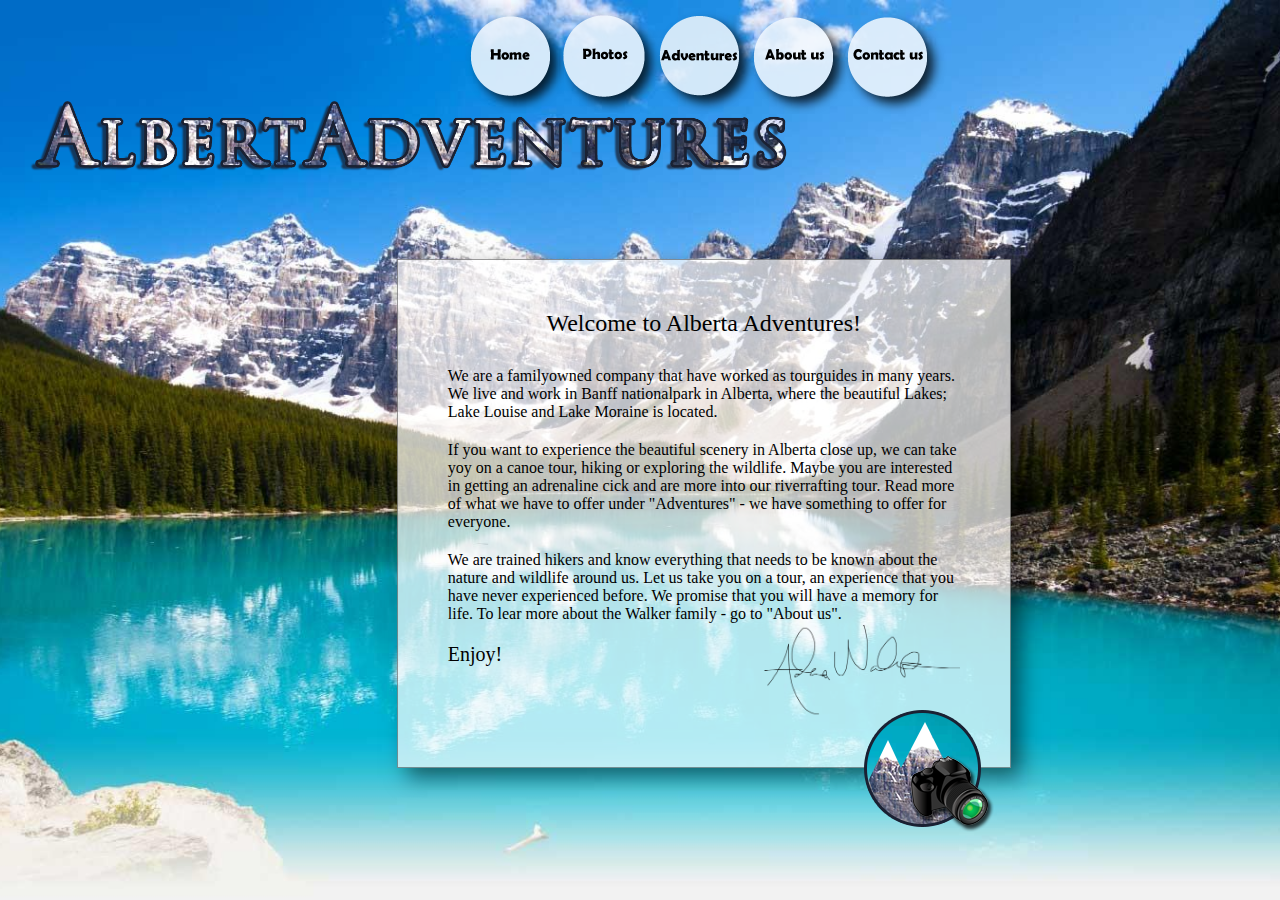
==== commit e0572d0e: "Projektet är nu färdigt!" ====
--- a/index.html
+++ b/index.html
@@ -37,8 +37,9 @@
 					<p>We are trained hikers and know everything that needs to be known about the nature and wildlife around us. Let us 
 					take you on a tour, an experience that you have never experienced before. We promise that you will have a 
 					memory for life. To lear more about the Walker family - go to "About us".</p>
-
-					<p>Enjoy!</p>
+					
+					<h2>Enjoy!</h2>
+					<img id="sign" src="css/pic/sign.png" alt="picture of a signature">
 					</div>
 					<div id="logo">
 						<img src="css/pic/logo.png" alt="a logo showing a camera infront of mountains">
@@ -132,9 +133,7 @@
 							<h1> Meet the Walker’s! </h1>
 
 							<p> Alberta Adventures was once started in 1964 
-							by Adam Walker and his wife Helen.</p> 
-
-							<p>The company was then inherited by their 
+							by Adam Walker and his wife Helen. The company was then inherited by their 
 							daughter Sara in 2010.</p>
 
 							<p>We take out job serious, and what job is better
@@ -162,8 +161,8 @@
 						contacts us. Simply click on the pencil-icon to the right
 						and our contact-form will be displayed.</p>
 
-						<p>Feel free to follow us on facebook, twitter or/and
-						Insagram below.</p>
+						<p>Feel free to follow us on Facebook, Twitter or/and
+						Instagram below.</p>
 
 						<p>We look forward to hearing from you!</p>
 					</div>
@@ -188,14 +187,13 @@
 		                    <fieldset>
 		                        Errand
 		                            <select name="Typ av fråga">
-		                                <option value="Fråga">Question</option>
-		                                <option value="Klagomål">Complaints</option>
+		                                <option value="booking">Booking</option>
+		                                <option value="questions">Question</option>
 		                            </select>
 		                            	<br><label for="rubrik">Headline:</label>                    
-		                            		<input type="text" id="rubrik" name="Rubrik" size="30"/>
-		                            	<br><label for="fraga">Question:</label>
-		                            		<textarea id="fraga" name="Fråga" rows="2" cols="30" placeholder="Write your question here!"></textarea>
-		                    </fieldset>
+		                            		<input type="text" id="rubrik" name="Rubrik" size="10"/>
+		                            		<textarea id="fraga" name="Fråga" rows="10" cols="30" placeholder="Write your question here!"></textarea>
+				            </fieldset>
 		                    <fieldset>
 		                        <legend>How do you want us to contact you?</legend>
 		                        Contact me via e-mail <input type="checkbox" name="Mail" value="kontakt via mail"><br>
--- a/css/style.css
+++ b/css/style.css
@@ -135,7 +135,12 @@
 }
 
 h1 {
-
+	font-family: Cambria, Georgia, serif;
+}
+
+h2 {
+	font-family: Cambria, Georgia, serif;
+	font-size: 20px;
 }
 
 body {
@@ -223,7 +228,7 @@
 	float: left;
 	margin-top: 3%;
 	margin-left: 31%;
-	padding: 5px;
+	padding: 50px;
 	border: 1px solid rgba(0,0,0,0.4);
 	box-shadow: 10px 10px 20px rgba(0,0,0,.5);
 }
@@ -231,7 +236,7 @@
 #page0TextBox h1 {
 	text-align: center;
 	font-size: 24px;
-	margin-bottom: 10px;
+	margin-bottom: 30px;
 }
 
 #logoText {
@@ -249,6 +254,13 @@
 	float: left;
 	margin-top: -5%;
 	margin-left: 66%;
+}
+
+#sign {
+	float: right;
+	width: 200px;
+	height: auto;
+	margin-top: -8%;
 }
 
 #frontPic {
@@ -443,7 +455,6 @@
 #page4Box h1 {
 	text-align: center;
 	font-size: 24px;
-	font-weight: bold;
 	margin-bottom: 20px;
 }
 
@@ -451,8 +462,8 @@
 	float: left;
 	width: 30%;
 	height: auto;
-	margin-top: -50%;
-	margin-left: -50%
+	margin-top: -65%;
+	margin-left: -35%
 }
 
 #page4 .pageTextBox {
@@ -504,10 +515,20 @@
 }
 
 #form {
+	font-family: Cambria, Georgia, serif;
 	margin: auto;
 	border-color: rgba(0,0,0,.5);
 	border-style: solid;
-	width: 300px;
+	width: 400px;
+	padding: 20px;
+}
+
+#rubrik {
+	margin-bottom: 10px;
+}
+
+#fraga {
+	margin-bottom: 20px;
 }
 
 #footer {
